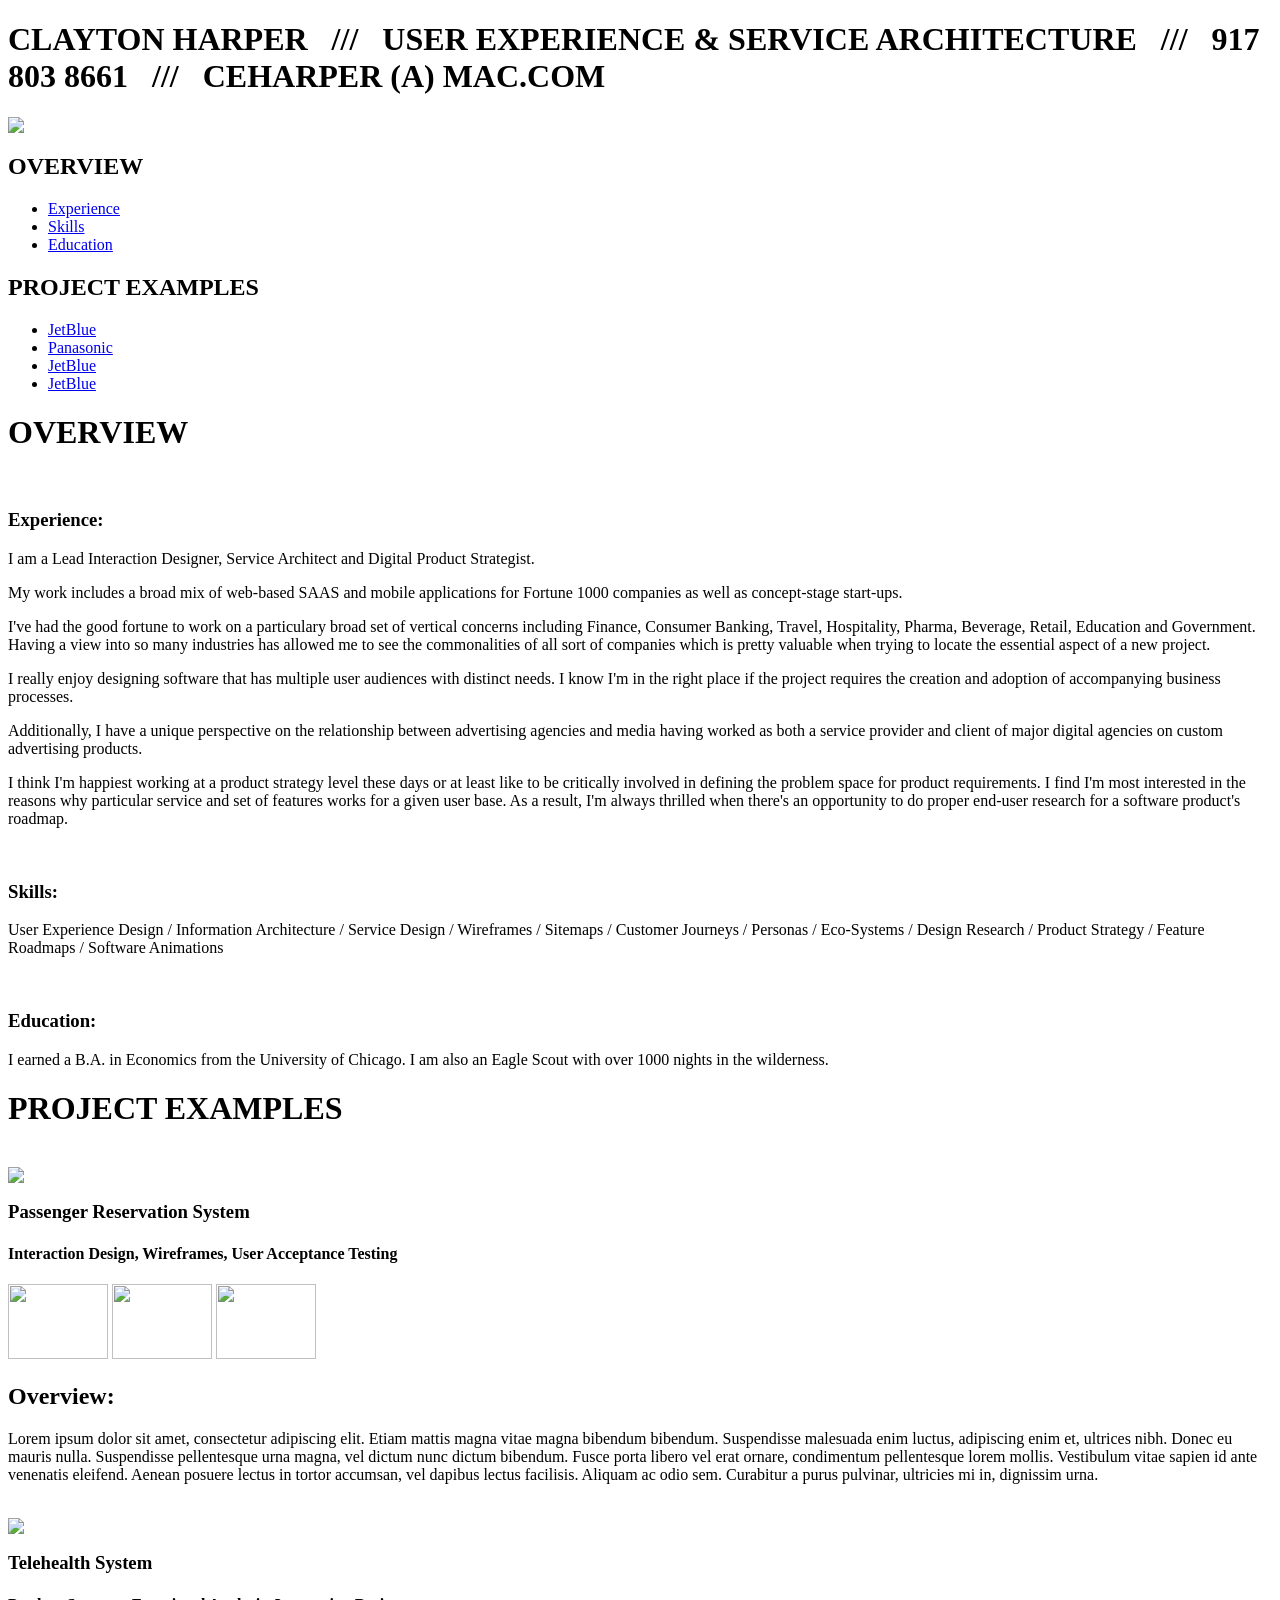
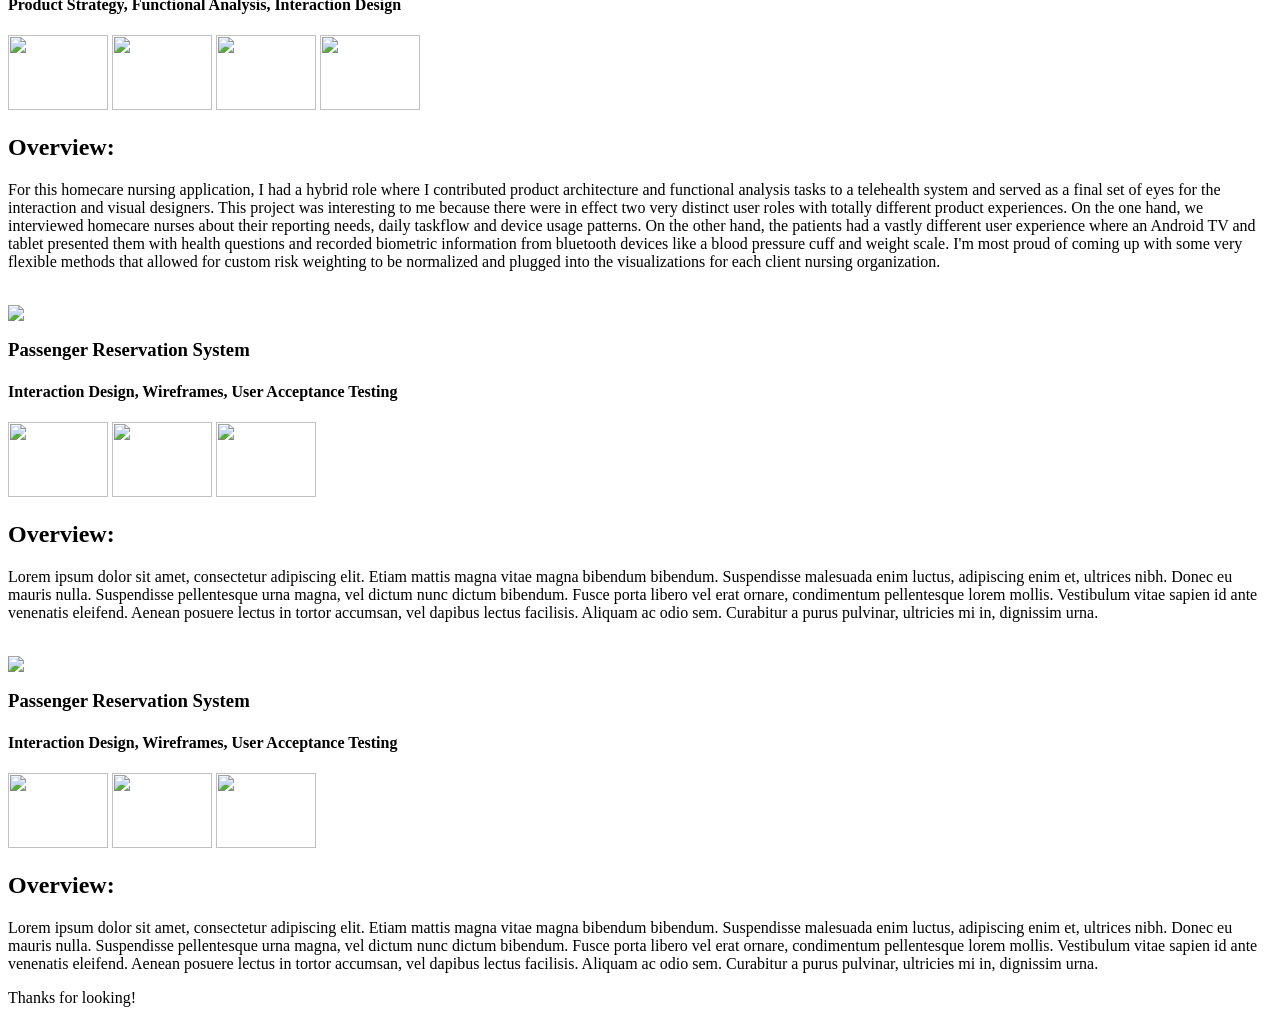
==== samples/index.html @ b735c918 "Javascript changes" ====
<!DOCTYPE html PUBLIC "-//W3C//DTD XHTML 1.0 Transitional//EN" "http://www.w3.org/TR/xhtml1/DTD/xhtml1-transitional.dtd">
<html xmlns="http://www.w3.org/1999/xhtml">
<head>
    <meta http-equiv="Content-Type" content="text/html; charset=utf-8" />
    <link href='http://fonts.googleapis.com/css?family=Dosis:200,300,400,500' rel='stylesheet' type='text/css'>
    <title>CLAYTON HARPER | HE MAKES SOFTWARE </title>
    <link rel="stylesheet" href="css/styles.css">
    <script src="js/jquery-1.9.1.min.js"></script>
    <script src="js/jquery.scrollto.js"></script>

    <!-- Magnific Popup core CSS file -->
    <link rel="stylesheet" href="magnific-popup/magnific-popup.css">   
    <!-- Magnific Popup core JS file -->
    <script src="magnific-popup/jquery.magnific-popup.js"></script>
    
    <script>
        /** Magnific Stuff Here
        */
        $(document).ready(function(){
        $('.image_row').each(function() {  
        $(this).magnificPopup({
          delegate: 'a', // child items selector, by clicking on it popup will open
          type: 'image',
          gallery:{enabled:true,
                    navigateByImgClick: true,
                    preload: [0,1] // Will preload 0 - before current, and 1 after the current image

                },
          
          // other options
          mainClass: 'mfp-with-zoom', // this class is for CSS animation below

            zoom: {
                enabled: true, // By default it's false, so don't forget to enable it
                duration: 150, // duration of the effect, in milliseconds
                easing: 'ease-in-out', // CSS transition easing function 
                // The "opener" function should return the element from which popup will be zoomed in
                // and to which popup will be scaled down
                // By defailt it looks for an image tag:
                opener: function(openerElement) {
                // openerElement is the element on which popup was initialized, in this case its <a> tag
                // you don't need to add "opener" option if this code matches your needs, it's defailt one.
                return openerElement.is('img') ? openerElement : openerElement.find('img');
                    }
                }
            });
        });
        /** 
         * This part does the "fixed navigation after scroll" functionality
         * We use the jQuery function scroll() to recalculate our variables as the 
         * page is scrolled/
         */
        $(window).scroll(function () {
          if ( $(this).scrollTop() > 210 && !$('#nav-anchor').hasClass('stick') ) {
            $('nav').addClass('stick');
           } else if ( $(this).scrollTop() <= 200 ) {
            $('nav').removeClass('stick');
          }
        });

        /**
         * This part causes smooth scrolling using scrollto.js
         * We target all a tags inside the nav, and apply the scrollto.js to it.
         */
        
        $("nav a").click(function(evn){
            evn.preventDefault();
            $('html,body').scrollTo(this.hash, this.hash);
        });

    });
    </script>
</head>

<body>
    <div id="header">
        <h1>CLAYTON HARPER&nbsp;&nbsp;&nbsp;///&nbsp;&nbsp;&nbsp;USER EXPERIENCE & SERVICE ARCHITECTURE&nbsp;&nbsp;&nbsp;///&nbsp;&nbsp;&nbsp;917 803 8661&nbsp;&nbsp;&nbsp;///&nbsp;&nbsp;&nbsp;CEHARPER (A) MAC.COM</h1>
    </div>
<div id="wrapper">
    <div id="sidebar">
    <div id="portrait">
        <img src="images/clay.jpg" width="165">
    </div>
    <nav class>       
        <div id="nav-anchor"></div>
        <div id="sidebar_block"> 
        <h1>OVERVIEW</h1>
        <ul>
            <li><a href="#experience">Experience</a></li>
            <li><a href="#skills">Skills</a></li>
            <li><a href="#education">Education</a></li>          
        </ul>
        </div>
        <div id="sidebar_block"> 
        <h1>PROJECT EXAMPLES</h1>
        <ul>
            <li><a href="#project1">JetBlue</a></li>
            <li><a href="#project2">Panasonic</a></li>
            <li><a href="#project3">JetBlue</a></li>
            <li><a href="#project4">JetBlue</a></li>
        </ul>
        </div>
    </nav>
    </div>

    <div id="content">
        <h1>OVERVIEW</h1>
        <section>
        <div id="content_block">
        <span id="experience"> &nbsp; </span>
        <h3>Experience:</h3>
        <p>I am a Lead Interaction Designer, Service Architect and Digital Product Strategist.</p>
        <p>My work includes a broad mix of web-based SAAS and mobile applications for Fortune 1000 companies as well as concept-stage start-ups.</p>
        <p>I've had the good fortune to work on a particulary broad set of vertical concerns including Finance, Consumer Banking, Travel, Hospitality, Pharma, Beverage, Retail, Education and Government. Having a view into so many industries has allowed me to see the commonalities of all sort of companies which is pretty valuable when trying to locate the essential aspect of a new project.</p>
        <p>I really enjoy designing software that has multiple user audiences with distinct needs. I know I'm in the right place if the project requires the creation and adoption of accompanying business processes.</p>
        <p>Additionally, I have a unique perspective on the relationship between advertising agencies and media having worked as both a service provider and client of major digital agencies on custom advertising products.</p>
        <p>I think I'm happiest working at a product strategy level these days or at least like to be critically involved in defining the problem space for product requirements. I find I'm most interested in the reasons why particular service and set of features works for a given user base. As a result, I'm always thrilled when there's an opportunity to do proper end-user research for a software product's roadmap.</p>
        </div>
        </section>

        <section>
        <div id="content_block">
        <span id="skills"> &nbsp; </span> 
        <h3>Skills:</h3>
        <p>User Experience Design / Information Architecture / Service Design / Wireframes / Sitemaps / Customer Journeys / Personas / Eco-Systems / Design Research / Product Strategy / Feature Roadmaps / Software Animations</p>
        </div>
        </section>

        <section>
        <div id="content_block">
        <span id="education"> &nbsp; </span>
        <h3>Education:</h3>
        <p>I earned a B.A. in Economics from the University of Chicago. I am also an Eagle Scout with over 1000 nights in the wilderness.</p>
        </div>
        </section>
        <h1>PROJECT EXAMPLES</h1>
        <section>
        <span id="project1"> &nbsp; </span>
        <div id="content_block">
        <div id="image_item"><img src="images/logo_jetblue_small.jpg" width="100px"></div>
        <h3>Passenger Reservation System</h3>
        <h4>Interaction Design, Wireframes, User Acceptance Testing</h4>
        
        <div class="image_row">
        <a href="images/pop_1.jpg" class="image_item" title="Lorem ipsum dolor sit amet, consectetur adipiscing elit. Etiam mattis magna vitae magna bibendum bibendum. Suspendisse malesuada enim luctus, adipiscing enim et, ultrices nibh."><img src="images/pop_1.jpg" width="100" height="75"></a>
        <a href="images/pop_2.jpg" class="image_item" title="Lorem ipsum dolor sit amet, consectetur adipiscing elit. Etiam mattis magna vitae magna bibendum bibendum. Suspendisse malesuada enim luctus, adipiscing enim et, ultrices nibh."><img src="images/pop_2.jpg" width="100" height="75"></a>
        <a href="images/pop_3.jpg" class="image_item" title="Lorem ipsum dolor sit amet, consectetur adipiscing elit. Etiam mattis magna vitae magna bibendum bibendum. Suspendisse malesuada enim luctus, adipiscing enim et, ultrices nibh."><img src="images/pop_3.jpg" width="100" height="75"></a>
        </div>

        <h2>Overview:</h2>
        <p>Lorem ipsum dolor sit amet, consectetur adipiscing elit. Etiam mattis magna vitae magna bibendum bibendum. Suspendisse malesuada enim luctus, adipiscing enim et, ultrices nibh. Donec eu mauris nulla. Suspendisse pellentesque urna magna, vel dictum nunc dictum bibendum. Fusce porta libero vel erat ornare, condimentum pellentesque lorem mollis. Vestibulum vitae sapien id ante venenatis eleifend. Aenean posuere lectus in tortor accumsan, vel dapibus lectus facilisis. Aliquam ac odio sem. Curabitur a purus pulvinar, ultricies mi in, dignissim urna.</p>
        </div>
        </section>

        <section>
        <span id="project2"> &nbsp; </span>
        <div id="content_block">
            <div id="image_item"><img src="images/logo_panasonic_small.jpg" width="175px"></div>
        <h3>Telehealth System</h3>
        <h4>Product Strategy, Functional Analysis, Interaction Design</h4>
        <div class="image_row">
        <a href="images/pop_4.jpg" class="image_item" title="This is a photo caption or description of the stuff in the image. I'll write a description of the contents here to let the viewer know what they are looking at."><img src="images/pop_4.jpg" width="100" height="75"></a>
        <a href="images/pop_5.jpg" class="image_item"><img src="images/pop_5.jpg" width="100" height="75"></a>
        <a href="images/pop_6.jpg" class="image_item"><img src="images/pop_6.jpg" width="100" height="75"></a>
        <a href="images/pop_7.jpg" class="image_item"><img src="images/pop_7.jpg" width="100" height="75"></a>
        </div>  
        <h2>Overview:</h2>
        <p>For this homecare nursing application, I had a hybrid role where I contributed product architecture and functional analysis tasks to a telehealth system and served as a final set of eyes for the interaction and visual designers. This project was interesting to me because there were in effect two very distinct user roles with totally different product experiences. On the one hand, we interviewed homecare nurses about their reporting needs, daily taskflow and device usage patterns. On the other hand, the patients had a vastly different user experience where an Android TV and tablet presented them with health questions and recorded biometric information from bluetooth devices like a blood pressure cuff and weight scale. I'm most proud of coming up with some very flexible methods that allowed for custom risk weighting to be normalized and plugged into the visualizations for each client nursing organization.</p>
        </div>
        </section>

        <section>
        <span id="project3"> &nbsp; </span>
        <div id="content_block">
        <div id="image_item"><img src="images/logo_jetblue_small.jpg" width="100px"></div>
        <h3>Passenger Reservation System</h3>
        <h4>Interaction Design, Wireframes, User Acceptance Testing</h4>
        
        <div class="image_row">
        <a href="images/pop_1.jpg" class="image_item" title="Lorem ipsum dolor sit amet, consectetur adipiscing elit. Etiam mattis magna vitae magna bibendum bibendum. Suspendisse malesuada enim luctus, adipiscing enim et, ultrices nibh."><img src="images/pop_1.jpg" width="100" height="75"></a>
        <a href="images/pop_2.jpg" class="image_item" title="Lorem ipsum dolor sit amet, consectetur adipiscing elit. Etiam mattis magna vitae magna bibendum bibendum. Suspendisse malesuada enim luctus, adipiscing enim et, ultrices nibh."><img src="images/pop_2.jpg" width="100" height="75"></a>
        <a href="images/pop_3.jpg" class="image_item" title="Lorem ipsum dolor sit amet, consectetur adipiscing elit. Etiam mattis magna vitae magna bibendum bibendum. Suspendisse malesuada enim luctus, adipiscing enim et, ultrices nibh."><img src="images/pop_3.jpg" width="100" height="75"></a>
        </div>

        <h2>Overview:</h2>
        <p>Lorem ipsum dolor sit amet, consectetur adipiscing elit. Etiam mattis magna vitae magna bibendum bibendum. Suspendisse malesuada enim luctus, adipiscing enim et, ultrices nibh. Donec eu mauris nulla. Suspendisse pellentesque urna magna, vel dictum nunc dictum bibendum. Fusce porta libero vel erat ornare, condimentum pellentesque lorem mollis. Vestibulum vitae sapien id ante venenatis eleifend. Aenean posuere lectus in tortor accumsan, vel dapibus lectus facilisis. Aliquam ac odio sem. Curabitur a purus pulvinar, ultricies mi in, dignissim urna.</p>
        </div>
        </section>

        <section>
        <span id="project4"> &nbsp; </span>
        <div id="content_block">
        <div id="image_item"><img src="images/logo_jetblue_small.jpg" width="100px"></div>
        <h3>Passenger Reservation System</h3>
        <h4>Interaction Design, Wireframes, User Acceptance Testing</h4>
        
        <div class="image_row">
        <a href="images/pop_1.jpg" class="image_item" title="Lorem ipsum dolor sit amet, consectetur adipiscing elit. Etiam mattis magna vitae magna bibendum bibendum. Suspendisse malesuada enim luctus, adipiscing enim et, ultrices nibh."><img src="images/pop_1.jpg" width="100" height="75"></a>
        <a href="images/pop_2.jpg" class="image_item" title="Lorem ipsum dolor sit amet, consectetur adipiscing elit. Etiam mattis magna vitae magna bibendum bibendum. Suspendisse malesuada enim luctus, adipiscing enim et, ultrices nibh."><img src="images/pop_2.jpg" width="100" height="75"></a>
        <a href="images/pop_3.jpg" class="image_item" title="Lorem ipsum dolor sit amet, consectetur adipiscing elit. Etiam mattis magna vitae magna bibendum bibendum. Suspendisse malesuada enim luctus, adipiscing enim et, ultrices nibh."><img src="images/pop_3.jpg" width="100" height="75"></a>
        </div>

        <h2>Overview:</h2>
        <p>Lorem ipsum dolor sit amet, consectetur adipiscing elit. Etiam mattis magna vitae magna bibendum bibendum. Suspendisse malesuada enim luctus, adipiscing enim et, ultrices nibh. Donec eu mauris nulla. Suspendisse pellentesque urna magna, vel dictum nunc dictum bibendum. Fusce porta libero vel erat ornare, condimentum pellentesque lorem mollis. Vestibulum vitae sapien id ante venenatis eleifend. Aenean posuere lectus in tortor accumsan, vel dapibus lectus facilisis. Aliquam ac odio sem. Curabitur a purus pulvinar, ultricies mi in, dignissim urna.</p>
        </div>
        </section>

        <p>Thanks for looking!</p>
    </div>
<!--    <div id="header_sm">
        <h1>CLAYTON HARPER&nbsp;&nbsp;&nbsp;///&nbsp;&nbsp;&nbsp;USER EXPERIENCE & SERVICE ARCHITECTURE</h1>
    </div> -->
</div>
</body>
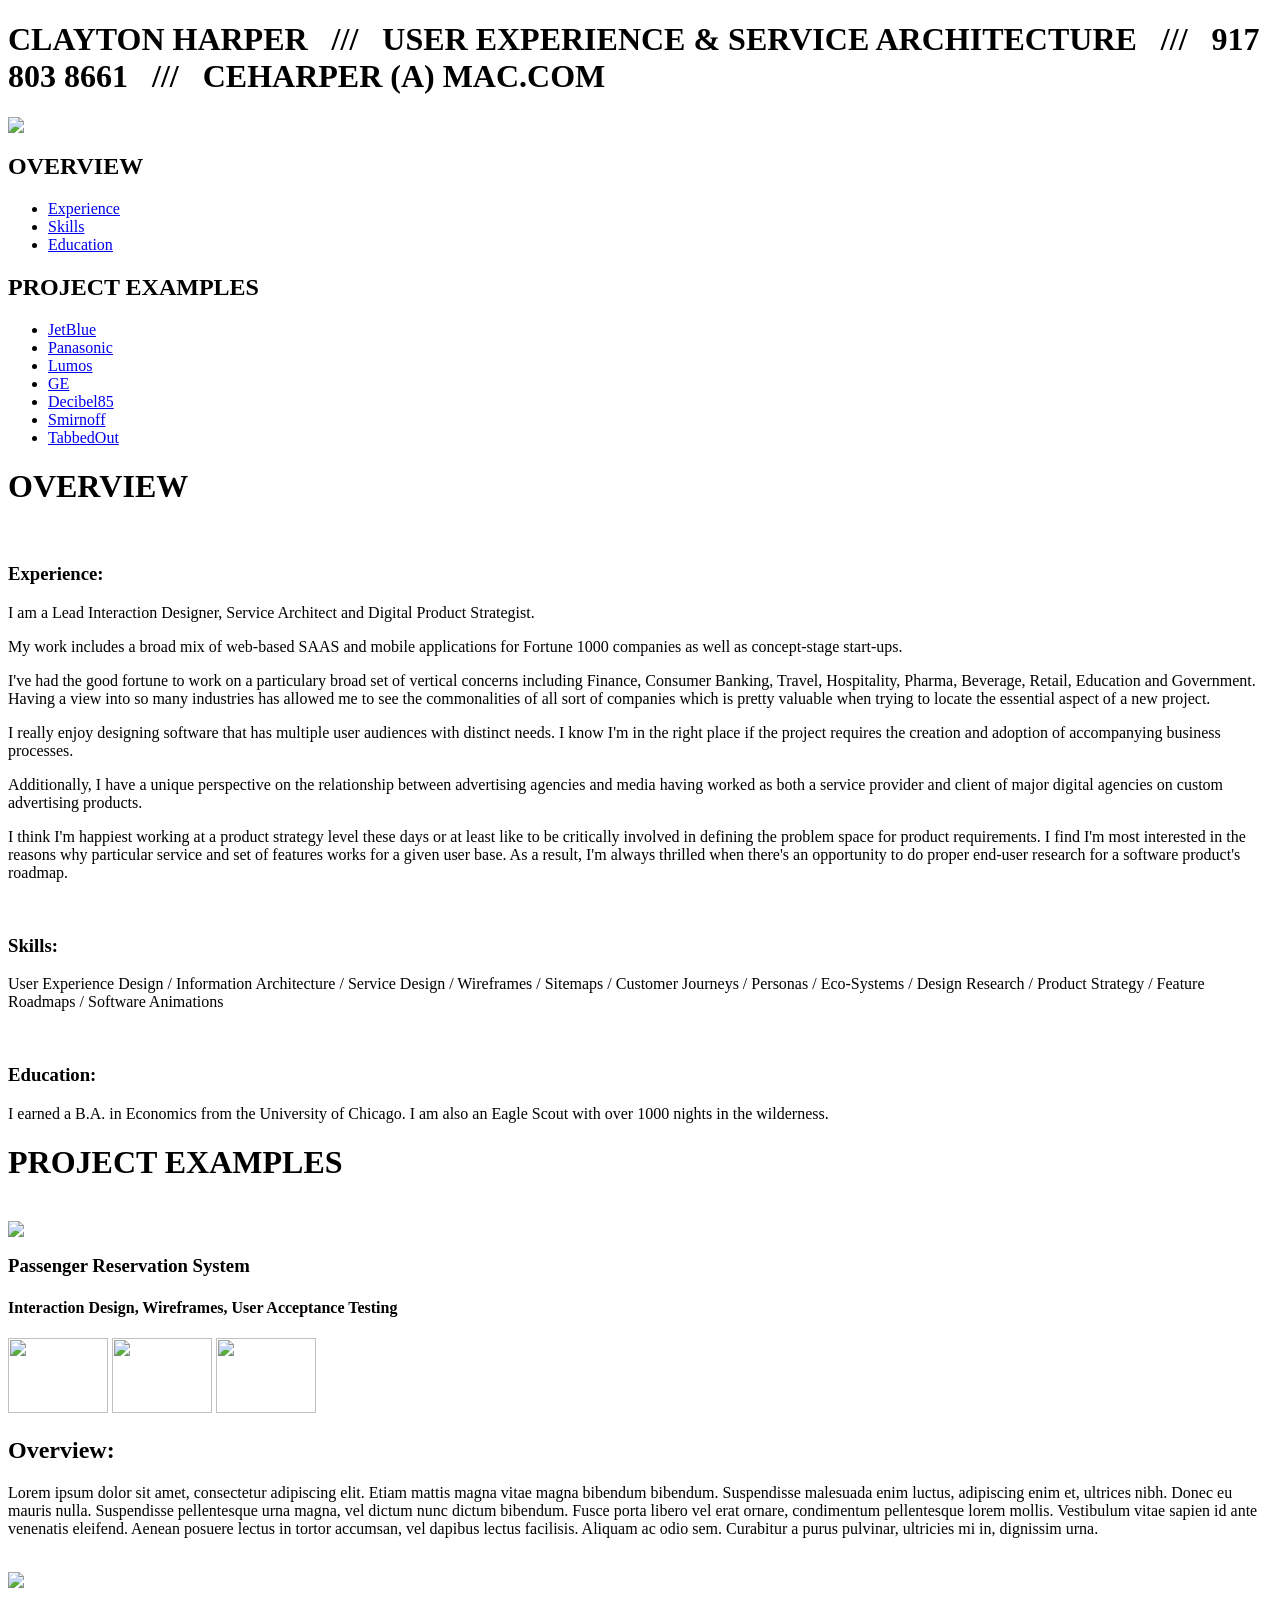
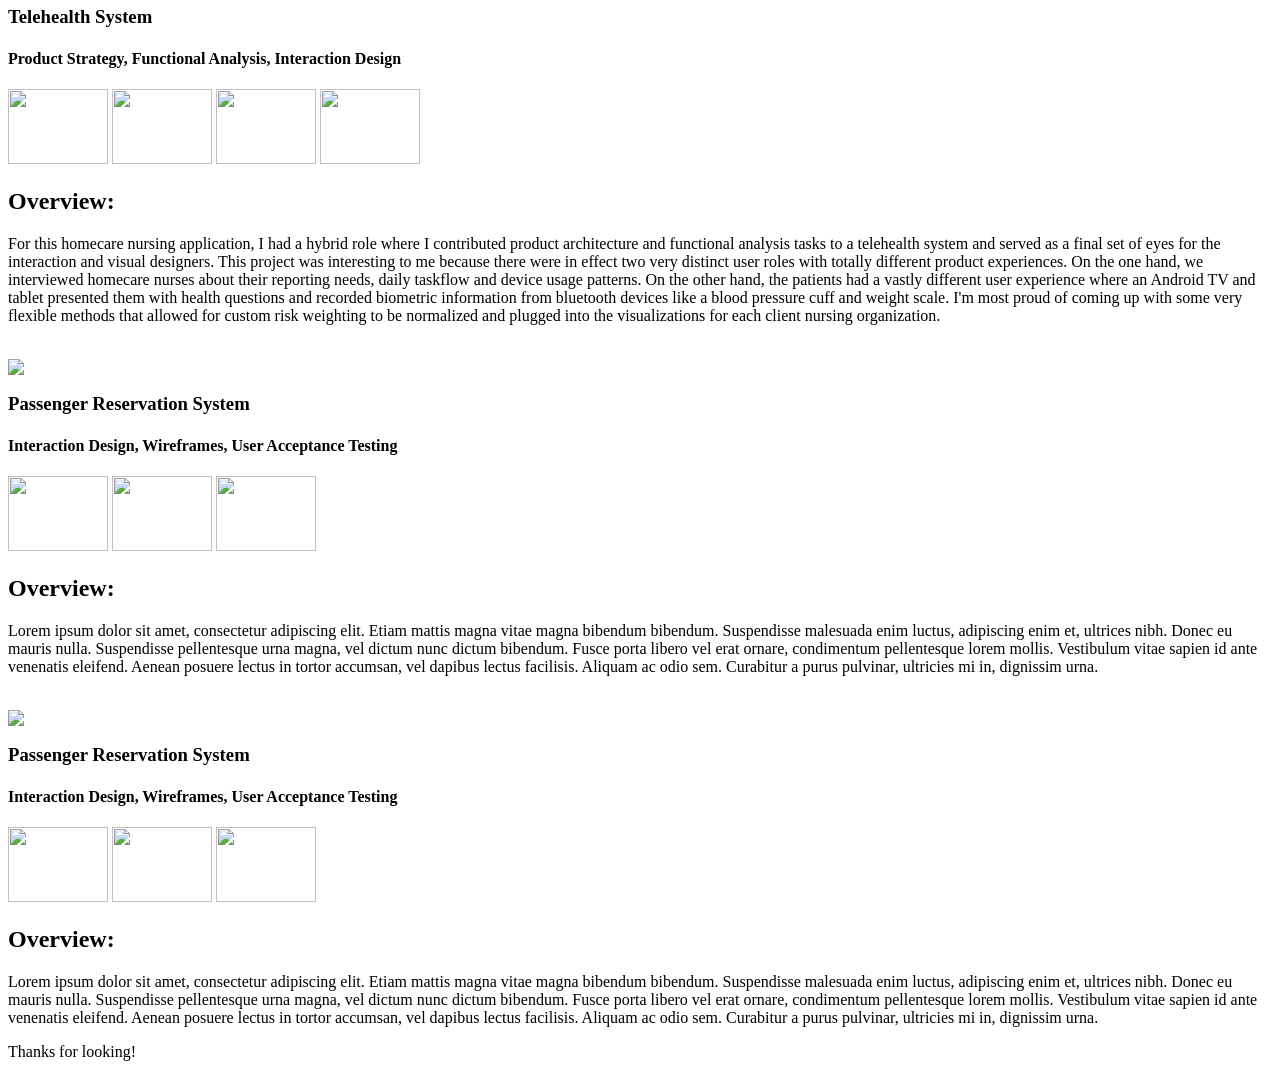
==== commit 4897992d: "Javascript changes" ====
--- a/samples/index.html
+++ b/samples/index.html
@@ -96,8 +96,11 @@
         <ul>
             <li><a href="#project1">JetBlue</a></li>
             <li><a href="#project2">Panasonic</a></li>
-            <li><a href="#project3">JetBlue</a></li>
-            <li><a href="#project4">JetBlue</a></li>
+            <li><a href="#project3">Lumos</a></li>
+            <li><a href="#project4">GE</a></li>
+            <li><a href="#project5">Decibel85</a></li>
+            <li><a href="#project6">Smirnoff</a></li>
+            <li><a href="#project7">TabbedOut</a></li>
         </ul>
         </div>
     </nav>
